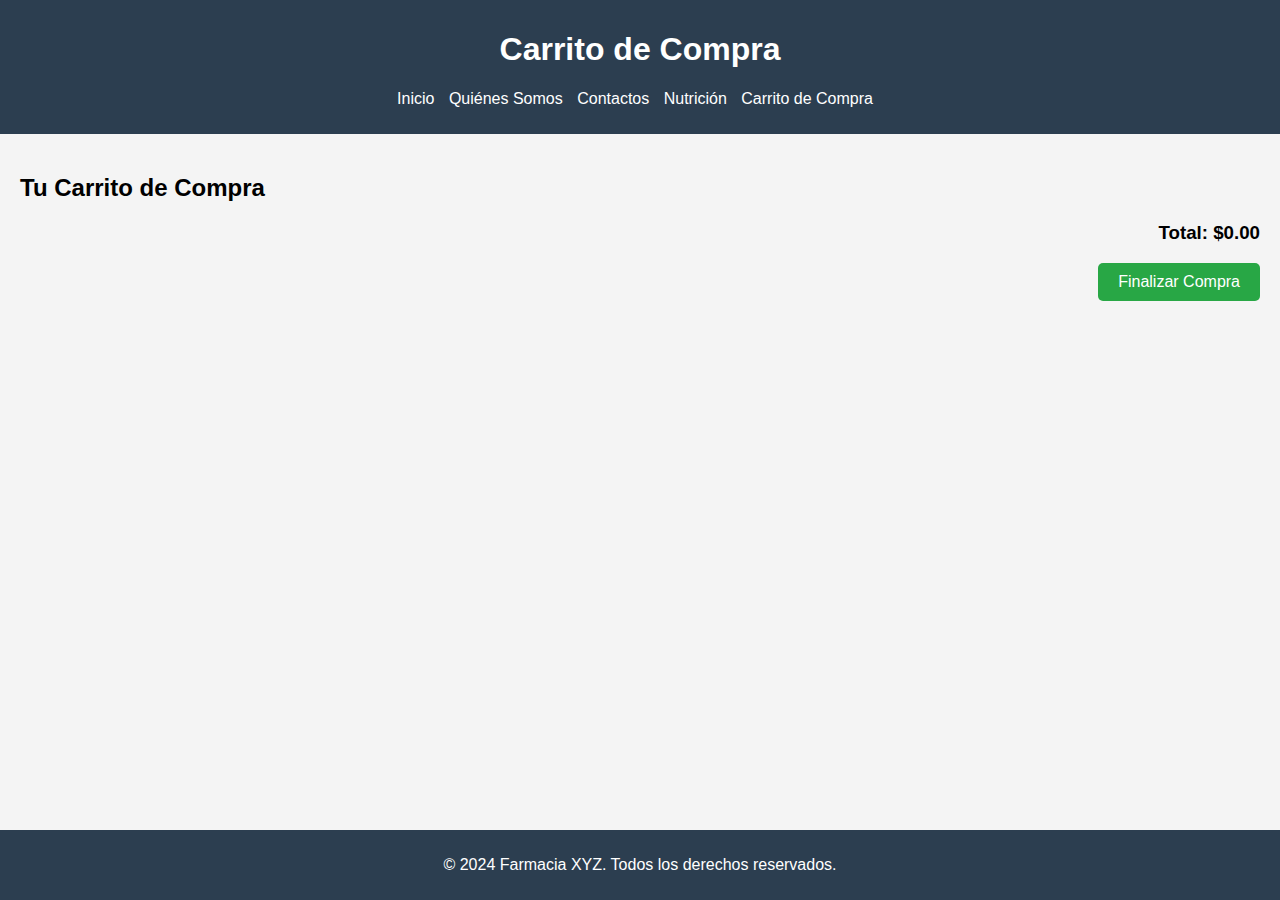
==== carrito.html @ 47edc10d "segundo commit agregar al carrito" ====
<!DOCTYPE html>
<html lang="es">
<head>
    <meta charset="UTF-8">
    <meta name="viewport" content="width=device-width, initial-scale=1.0">
    <title>Carrito de Compra - Farmacia XYZ</title>
    <link rel="stylesheet" href="css/estilos.css">
</head>
<body>
    <header>
        <h1>Carrito de Compra</h1>
        <nav>
            <ul>
                <li><a href="index.html">Inicio</a></li>
                <li><a href="quienes-somos.html">Quiénes Somos</a></li>
                <li><a href="contactos.html">Contactos</a></li>
                <li><a href="nutricion.html">Nutrición</a></li>
                <li><a href="carrito.html">Carrito de Compra</a></li>
            </ul>
        </nav>
    </header>

    <main>
        <section id="carrito">
            <h2>Tu Carrito de Compra</h2>
            <div id="lista-carrito">
                <!-- Aquí se mostrarán los productos añadidos al carrito -->
            </div>
            <div id="total-carrito">
                <h3>Total: $<span id="total"></span></h3>
                <button id="finalizar-compra" class="btn-finalizar">Finalizar Compra</button>
            </div>
        </section>
    </main>

    <footer>
        <p>&copy; 2024 Farmacia XYZ. Todos los derechos reservados.</p>
    </footer>

    <script src="js/carrito.js"></script>
</body>
</html>
---- css/estilos.css ----
body {
    font-family: Arial, sans-serif;
    margin: 0;
    padding: 0;
    background-color: #f4f4f4;
}

header {
    background-color: #2c3e50;
    color: #fff;
    padding: 10px 0;
    text-align: center;
}

nav ul {
    list-style-type: none;
    padding: 0;
}

nav ul li {
    display: inline;
    margin-right: 10px;
}

nav ul li a {
    color: #fff;
    text-decoration: none;
}

main {
    padding: 20px;
}

footer {
    background-color: #2c3e50;
    color: #fff;
    text-align: center;
    padding: 10px 0;
    position: fixed;
    width: 100%;
    bottom: 0;
}

#catalogo {
    margin-top: 20px;
}

#productos {
    display: grid;
    grid-template-columns: repeat(5, 1fr); /* 5 columnas con igual ancho */
    gap: 20px; /* Espacio entre los productos */
}

.producto {
    display: inline-block;
    width: 200px;
    margin: 10px;
    text-align: center;
    background-color: #fff;
    padding: 10px;
    box-shadow: 0px 0px 10px rgba(0, 0, 0, 0.1);
    transition: transform 0.3s ease, box-shadow 0.3s ease; 
}

.producto img {
    width: 100%;
    height: auto;
}

.producto h3 {
    margin: 10px 0;
    font-size: 18px;
}

.producto p {
    font-size: 14px;
    color: #555;
}

.producto:hover {
    transform: scale(1.05); /* Escala el producto un 5% */
    box-shadow: 0px 0px 20px rgba(0, 0, 0, 0.2); /* Aumenta la sombra */
}

.cantidad {
    width: 40px;           /* Ancho del campo */
    height: 15px;          /* Alto del campo */
    margin-right: 10px;    /* Espacio de 10px entre el campo y el botón */
    padding: 2px;          /* Ajuste del padding para que el texto se vea centrado */
    font-size: 14px;
    text-align: center;
    border: 1px solid #ccc; /* Borde gris claro */
    border-radius: 4px;     /* Borde redondeado */
}

.btn-agregar {
    background-color: #007bff;  /* Azul clásico */
    color: white;
    padding: 10px 15px;         /* Aumentamos el padding para mejor apariencia */
    border: none;
    cursor: pointer;
    font-size: 14px;
    border-radius: 5px;         /* Borde redondeado */
    margin-top: 10px;
    transition: background-color 0.3s ease;  /* Transición suave para el hover */
}

.btn-agregar:hover {
    background-color: #0056b3;  /* Azul más oscuro al pasar el mouse */
}

.btn-agregar:active {
    background-color: #00408d;  /* Aún más oscuro cuando se presiona */
}

----------
.producto-carrito {
    display: flex;
    align-items: center;
    border-bottom: 1px solid #ccc;
    padding: 10px 0;
}

.producto-carrito img {
    width: 80px;
    margin-right: 20px;
}

#total-carrito {
    margin-top: 20px;
    text-align: right;
}

.btn-finalizar {
    background-color: #28a745;
    color: white;
    padding: 10px 20px;
    border: none;
    cursor: pointer;
    font-size: 16px;
    border-radius: 5px;
}

.btn-finalizar:hover {
    background-color: #218838;
}

.btn-finalizar:active {
    background-color: #1e7e34;
}

#btn-carrito {
    background-color: #28a745;
    color: white;
}

#btn-carrito:hover {
    background-color: #218838;
}


.producto p {
    margin: 5px 0;
}

.producto .precio {
    font-weight: bold;
    color: #007bff;
}
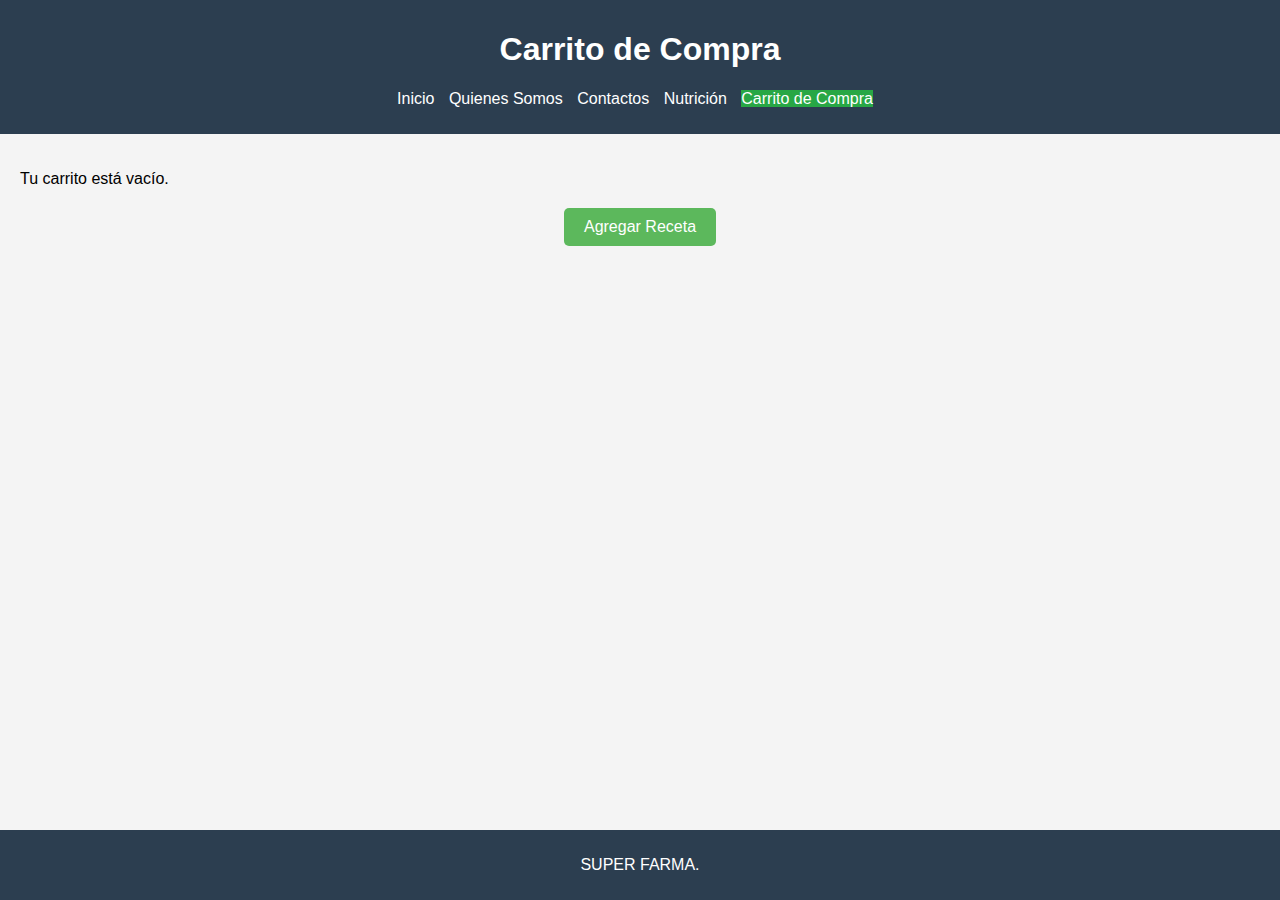
==== commit e623b025: "quinto commit agregar receta" ====
--- a/carrito.html
+++ b/carrito.html
@@ -3,7 +3,7 @@
 <head>
     <meta charset="UTF-8">
     <meta name="viewport" content="width=device-width, initial-scale=1.0">
-    <title>Carrito de Compra - Farmacia XYZ</title>
+    <title>Carrito de Compra - SUPER FARMA</title>
     <link rel="stylesheet" href="css/estilos.css">
 </head>
 <body>
@@ -12,10 +12,10 @@
         <nav>
             <ul>
                 <li><a href="index.html">Inicio</a></li>
-                <li><a href="quienes-somos.html">Quiénes Somos</a></li>
+                <li><a href="quienes-somos.html">Quienes Somos</a></li>
                 <li><a href="contactos.html">Contactos</a></li>
                 <li><a href="nutricion.html">Nutrición</a></li>
-                <li><a href="carrito.html">Carrito de Compra</a></li>
+                <li><a href="carrito.html" id="btn-carrito">Carrito de Compra</a></li>
             </ul>
         </nav>
     </header>
@@ -24,17 +24,23 @@
         <section id="carrito">
             <h2>Tu Carrito de Compra</h2>
             <div id="lista-carrito">
-                <!-- Aquí se mostrarán los productos añadidos al carrito -->
+                
             </div>
             <div id="total-carrito">
                 <h3>Total: $<span id="total"></span></h3>
                 <button id="finalizar-compra" class="btn-finalizar">Finalizar Compra</button>
             </div>
         </section>
+        <button id="agregar-receta" class="btn-agregar-receta">Agregar Receta</button>
+        <input type="file" id="receta-input" accept="image/*,application/pdf" style="display:none;">
+        <div id="receta-container">
+            <!-- Aquí se mostrará la receta subida -->
+        </div>
+        
     </main>
 
     <footer>
-        <p>&copy; 2024 Farmacia XYZ. Todos los derechos reservados.</p>
+        <p>SUPER FARMA.</p>
     </footer>
 
     <script src="js/carrito.js"></script>
--- a/css/estilos.css
+++ b/css/estilos.css
@@ -47,8 +47,8 @@
 
 #productos {
     display: grid;
-    grid-template-columns: repeat(5, 1fr); /* 5 columnas con igual ancho */
-    gap: 20px; /* Espacio entre los productos */
+    grid-template-columns: repeat(5, 1fr); 
+    gap: 20px; 
 }
 
 .producto {
@@ -78,52 +78,65 @@
 }
 
 .producto:hover {
-    transform: scale(1.05); /* Escala el producto un 5% */
-    box-shadow: 0px 0px 20px rgba(0, 0, 0, 0.2); /* Aumenta la sombra */
+    transform: scale(1.05); 
+    box-shadow: 0px 0px 20px rgba(0, 0, 0, 0.2); 
 }
 
 .cantidad {
-    width: 40px;           /* Ancho del campo */
-    height: 15px;          /* Alto del campo */
-    margin-right: 10px;    /* Espacio de 10px entre el campo y el botón */
-    padding: 2px;          /* Ajuste del padding para que el texto se vea centrado */
+    width: 40px;           
+    height: 15px;          
+    margin-right: 10px;    
+    padding: 2px;          
     font-size: 14px;
     text-align: center;
-    border: 1px solid #ccc; /* Borde gris claro */
-    border-radius: 4px;     /* Borde redondeado */
+    border: 1px solid #ccc; 
+    border-radius: 4px;     
 }
 
 .btn-agregar {
-    background-color: #007bff;  /* Azul clásico */
-    color: white;
-    padding: 10px 15px;         /* Aumentamos el padding para mejor apariencia */
+    background-color: #007bff; 
+    color: white;
+    padding: 10px 15px;         
     border: none;
     cursor: pointer;
     font-size: 14px;
-    border-radius: 5px;         /* Borde redondeado */
+    border-radius: 5px;         
     margin-top: 10px;
-    transition: background-color 0.3s ease;  /* Transición suave para el hover */
+    transition: background-color 0.3s ease;  
 }
 
 .btn-agregar:hover {
-    background-color: #0056b3;  /* Azul más oscuro al pasar el mouse */
+    background-color: #0056b3;  
 }
 
 .btn-agregar:active {
-    background-color: #00408d;  /* Aún más oscuro cuando se presiona */
+    background-color: #00408d;  
 }
 
 ----------
+
+#carrito {
+    display: flex;
+    flex-wrap: wrap;
+    gap: 10px;
+}
+
 .producto-carrito {
-    display: flex;
-    align-items: center;
-    border-bottom: 1px solid #ccc;
-    padding: 10px 0;
+    border: 1px solid #ddd;
+    
+    border-radius: 5px;
+    padding: 10px;
+    width: calc(20% - 10px); 
+    box-shadow: 0 0 5px rgba(0,0,0,0.1);
+    text-align: center;
+    box-sizing: border-box;
 }
 
 .producto-carrito img {
-    width: 80px;
-    margin-right: 20px;
+    width: 100px;
+    height: 100px;
+    object-fit: cover;
+    margin-bottom: 10px;
 }
 
 #total-carrito {
@@ -167,3 +180,35 @@
     font-weight: bold;
     color: #007bff;
 }
+
+/* styles.css */
+
+/* Estilos para el botón de agregar receta */
+.btn-agregar-receta {
+    display: block;
+    margin: 20px auto;
+    padding: 10px 20px;
+    background-color: #5cb85c;
+    color: white;
+    border: none;
+    border-radius: 5px;
+    cursor: pointer;
+    font-size: 1em;
+}
+
+.btn-agregar-receta:hover {
+    background-color: #4cae4c;
+}
+
+/* Estilos para el contenedor de la receta */
+#receta-container {
+    margin-top: 20px;
+    text-align: center;
+}
+
+#receta-container img,
+#receta-container iframe {
+    max-width: 100%;
+    height: auto;
+    margin-top: 10px;
+}
